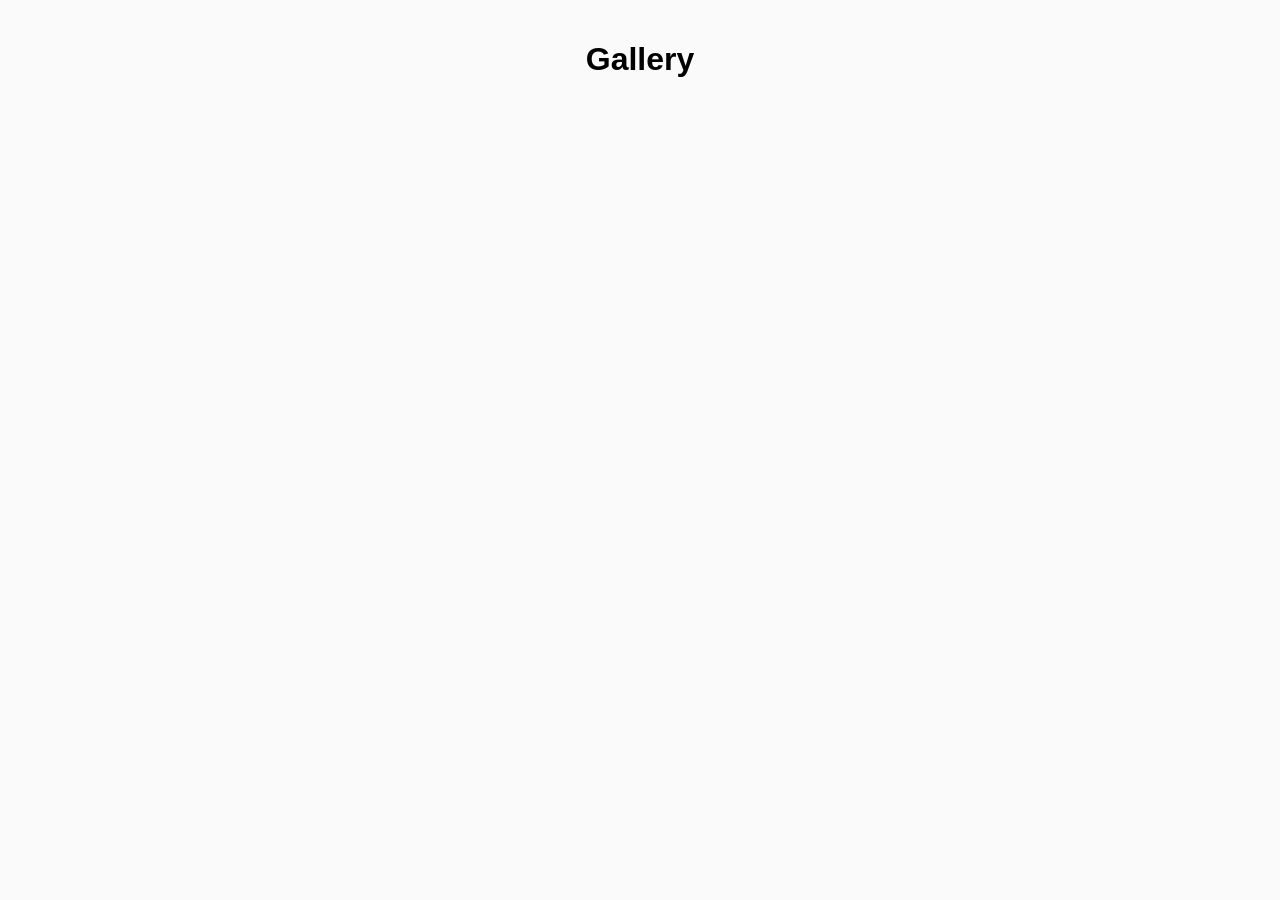
==== gallery.html @ d6200e6a "Create gallery.html" ====
<!DOCTYPE html>
<html lang="ja">
<head>
  <meta charset="UTF-8" />
  <title>Gallery</title>
  <style>
    body {
      font-family: sans-serif;
      background: #fafafa;
      margin: 0;
      padding: 20px;
    }
    h1 {
      text-align: center;
      margin-bottom: 30px;
    }
    .grid {
      display: grid;
      grid-template-columns: repeat(auto-fill, minmax(220px, 1fr));
      gap: 20px;
    }
    .item {
      background: white;
      border-radius: 10px;
      padding: 10px;
      box-shadow: 0 2px 6px rgba(0,0,0,0.1);
      cursor: pointer;
      transition: 0.2s;
    }
    .item:hover {
      transform: scale(1.03);
    }
    .item img {
      width: 100%;
      border-radius: 8px;
    }
    .meta {
      margin-top: 8px;
      font-size: 12px;
      color: #555;
    }
    #modal {
      display: none;
      position: fixed;
      inset: 0;
      background: rgba(0,0,0,0.7);
      justify-content: center;
      align-items: center;
    }
    #modal img {
      max-width: 90%;
      max-height: 90%;
      border-radius: 10px;
    }
  </style>
</head>
<body>

<h1>Gallery</h1>

<div class="grid" id="gallery"></div>

<div id="modal" onclick="this.style.display='none'">
  <img id="modalImg" src="">
</div>

<script type="module">
  const SUPABASE_URL = "https://YOUR-PROJECT.supabase.co";
  const SUPABASE_ANON_KEY = "YOUR-ANON-KEY";

  const galleryEl = document.getElementById("gallery");

  async function loadGallery() {
    const res = await fetch(
      SUPABASE_URL + "/rest/v1/gallery?select=*&is_public=eq.true&order=created_at.desc",
      {
        headers: {
          apikey: SUPABASE_ANON_KEY,
          Authorization: "Bearer " + SUPABASE_ANON_KEY
        }
      }
    );

    const data = await res.json();

    galleryEl.innerHTML = data
      .map(item => `
        <div class="item" onclick="openModal('${item.image_url}')">
          <img src="${item.image_url}" />
          <div class="meta">
            <div><b>Tags:</b> ${item.tags || ""}</div>
            <div><b>Style:</b> ${item.style || ""}</div>
            <div><b>User:</b> ${item.user_id}</div>
          </div>
        </div>
      `)
      .join("");
  }

  window.openModal = function(url) {
    document.getElementById("modalImg").src = url;
    document.getElementById("modal").style.display = "flex";
  };

  loadGallery();
</script>

</body>
</html>
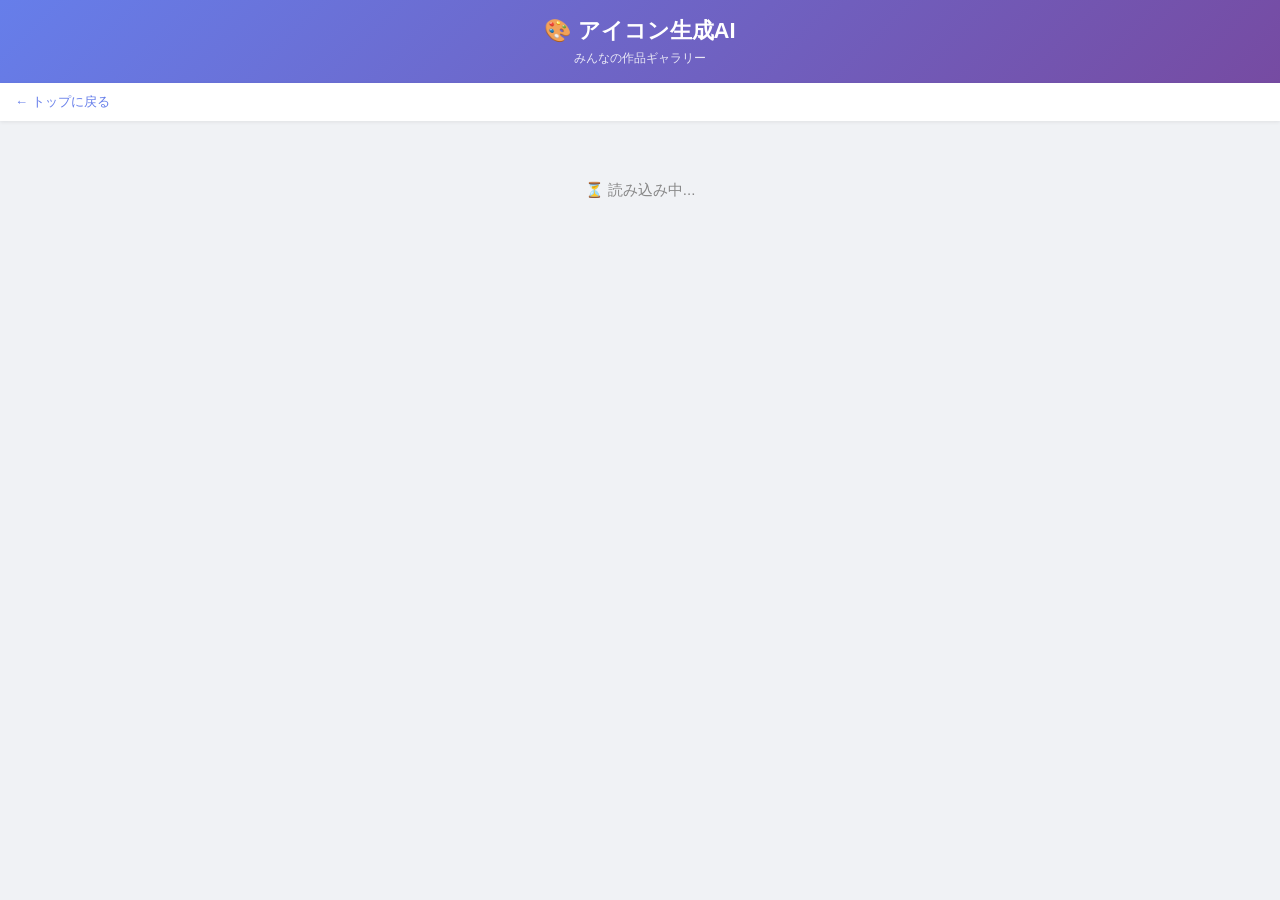
==== commit 3f6ac366: "Update gallery.html" ====
--- a/gallery.html
+++ b/gallery.html
@@ -2,77 +2,217 @@
 <html lang="ja">
 <head>
   <meta charset="UTF-8" />
-  <title>Gallery</title>
+  <meta name="viewport" content="width=device-width, initial-scale=1.0, maximum-scale=1.0, user-scalable=no">
+  <title>ギャラリー | アイコン生成AI</title>
   <style>
+    * { box-sizing: border-box; margin: 0; padding: 0; }
     body {
-      font-family: sans-serif;
-      background: #fafafa;
-      margin: 0;
-      padding: 20px;
-    }
-    h1 {
+      font-family: 'Helvetica Neue', sans-serif;
+      background: #f0f2f5;
+      color: #333;
+      min-height: 100vh;
+      padding-bottom: 40px;
+    }
+    header {
+      background: linear-gradient(135deg, #667eea, #764ba2);
+      color: white;
+      padding: 16px 20px;
       text-align: center;
-      margin-bottom: 30px;
-    }
+    }
+    header h1 { font-size: 22px; margin-bottom: 4px; }
+    header p { font-size: 12px; opacity: 0.85; }
+
+    .nav-bar {
+      background: white;
+      padding: 10px 15px;
+      display: flex;
+      align-items: center;
+      gap: 10px;
+      box-shadow: 0 1px 4px rgba(0,0,0,0.08);
+    }
+    .nav-bar a {
+      font-size: 13px;
+      color: #667eea;
+      text-decoration: none;
+    }
+    .nav-bar a:hover { text-decoration: underline; }
+
+    .container {
+      max-width: 900px;
+      margin: 20px auto;
+      padding: 0 15px;
+    }
+
+    #loading-msg {
+      text-align: center;
+      color: #888;
+      padding: 40px;
+      font-size: 15px;
+    }
+
     .grid {
       display: grid;
-      grid-template-columns: repeat(auto-fill, minmax(220px, 1fr));
-      gap: 20px;
-    }
+      grid-template-columns: repeat(auto-fill, minmax(200px, 1fr));
+      gap: 16px;
+    }
+
     .item {
       background: white;
-      border-radius: 10px;
+      border-radius: 12px;
       padding: 10px;
-      box-shadow: 0 2px 6px rgba(0,0,0,0.1);
+      box-shadow: 0 2px 8px rgba(0,0,0,0.08);
       cursor: pointer;
-      transition: 0.2s;
+      transition: transform 0.2s, box-shadow 0.2s;
     }
     .item:hover {
       transform: scale(1.03);
+      box-shadow: 0 4px 16px rgba(0,0,0,0.13);
     }
     .item img {
       width: 100%;
       border-radius: 8px;
+      display: block;
+      aspect-ratio: 1;
+      object-fit: cover;
+      background: #f0f2f5;
     }
     .meta {
       margin-top: 8px;
-      font-size: 12px;
+      font-size: 11px;
+      color: #666;
+      line-height: 1.7;
+    }
+    .meta .tag-list {
+      display: flex;
+      flex-wrap: wrap;
+      gap: 4px;
+      margin-top: 5px;
+    }
+    .meta .tag-chip {
+      background: #f0f2f5;
+      border-radius: 20px;
+      padding: 2px 8px;
+      font-size: 11px;
       color: #555;
     }
+    .meta .style-chip {
+      background: #e8d5ff;
+      border-radius: 20px;
+      padding: 2px 8px;
+      font-size: 11px;
+      color: #764ba2;
+    }
+    .meta .user-name {
+      margin-top: 5px;
+      color: #999;
+      font-size: 11px;
+    }
+
+    /* モーダル */
     #modal {
       display: none;
       position: fixed;
       inset: 0;
-      background: rgba(0,0,0,0.7);
+      background: rgba(0,0,0,0.75);
       justify-content: center;
       align-items: center;
-    }
+      z-index: 100;
+    }
+    #modal.show { display: flex; }
     #modal img {
-      max-width: 90%;
-      max-height: 90%;
-      border-radius: 10px;
+      max-width: 90vw;
+      max-height: 90vh;
+      border-radius: 12px;
+      box-shadow: 0 8px 32px rgba(0,0,0,0.4);
+    }
+    #modal-close {
+      position: absolute;
+      top: 20px;
+      right: 20px;
+      background: white;
+      border: none;
+      border-radius: 50%;
+      width: 36px;
+      height: 36px;
+      font-size: 18px;
+      cursor: pointer;
+      box-shadow: 0 2px 8px rgba(0,0,0,0.2);
+    }
+
+    .empty-msg {
+      text-align: center;
+      color: #aaa;
+      padding: 60px 20px;
+      font-size: 15px;
     }
   </style>
 </head>
 <body>
 
-<h1>Gallery</h1>
-
-<div class="grid" id="gallery"></div>
-
-<div id="modal" onclick="this.style.display='none'">
-  <img id="modalImg" src="">
+<header>
+  <h1>🎨 アイコン生成AI</h1>
+  <p>みんなの作品ギャラリー</p>
+</header>
+
+<div class="nav-bar">
+  <a href="index.html">← トップに戻る</a>
 </div>
 
-<script type="module">
-  const SUPABASE_URL = "https://YOUR-PROJECT.supabase.co";
-  const SUPABASE_ANON_KEY = "YOUR-ANON-KEY";
-
-  const galleryEl = document.getElementById("gallery");
+<div class="container">
+  <div id="loading-msg">⏳ 読み込み中...</div>
+  <div class="grid" id="gallery"></div>
+  <div class="empty-msg" id="empty-msg" style="display:none">まだ作品がありません</div>
+</div>
+
+<div id="modal" onclick="closeModal()">
+  <button id="modal-close" onclick="closeModal()">✕</button>
+  <img id="modal-img" src="" onclick="event.stopPropagation()">
+</div>
+
+<script>
+  const SUPABASE_URL = "https://eoademoyfyopqfnljhyf.supabase.co";
+  const SUPABASE_ANON_KEY = "sb_publishable_KuwA-05ihmrblfTcxAK2LQ_D7bepSL-";
+
+  // タグ英語→日本語変換マップ
+  const tagMap = {
+    "boy": "男性", "girl": "女性", "neutral": "中性",
+    "short hair": "ショート", "long hair": "ロング", "twin tails": "ツインテール",
+    "ponytail": "ポニーテール", "bob cut": "ボブ", "wavy hair": "ウェーブ",
+    "blonde hair": "金髪", "black hair": "黒髪", "brown hair": "茶髪",
+    "white hair": "白髪", "pink hair": "ピンク", "blue hair": "ブルー",
+    "silver hair": "シルバー", "red hair": "赤髪", "purple hair": "紫髪",
+    "gradient hair": "グラデーション",
+    "smile": "笑顔", "serious": "真剣", "wink": "ウィンク",
+    "surprised": "驚き", "cool expression": "クール", "happy": "嬉しい",
+    "blue eyes": "青い目", "red eyes": "赤い目", "green eyes": "緑の目",
+    "heterochromia": "オッドアイ", "big eyes": "大きい目",
+    "cat ears": "猫耳", "fox ears": "狐耳", "angel wings": "天使",
+    "demon horns": "悪魔", "elf ears": "エルフ", "dragon": "ドラゴン",
+    "nine tails": "九尾",
+    "school uniform": "制服", "casual clothes": "カジュアル", "suit": "スーツ",
+    "kimono": "着物", "hoodie": "パーカー", "maid outfit": "メイド服",
+    "glasses": "メガネ", "hat": "帽子", "earrings": "ピアス",
+    "ribbon": "リボン", "mask": "マスク", "headband": "カチューシャ",
+    "fantasy background": "ファンタジー", "cyberpunk background": "サイバーパンク",
+    "nature background": "自然", "white background": "白背景",
+    "gradient background": "グラデーション背景",
+    "cute icon": "かわいい", "simple flat icon": "シンプル", "anime style": "アニメ",
+    "business avatar": "ビジネス", "pixel art": "ドット絵", "realistic": "リアル",
+    "soft illustration": "ゆるい"
+  };
+
+  function toJapanese(str) {
+    if (!str) return "";
+    return str.split(",").map(s => {
+      const key = s.trim().toLowerCase();
+      return tagMap[key] || s.trim();
+    }).join(", ");
+  }
 
   async function loadGallery() {
+    // galleryとprofilesを結合して取得
     const res = await fetch(
-      SUPABASE_URL + "/rest/v1/gallery?select=*&is_public=eq.true&order=created_at.desc",
+      SUPABASE_URL + "/rest/v1/gallery?select=*,profiles(username)&is_public=eq.true&order=created_at.desc",
       {
         headers: {
           apikey: SUPABASE_ANON_KEY,
@@ -80,30 +220,59 @@
         }
       }
     );
-
     const data = await res.json();
 
-    galleryEl.innerHTML = data
-      .map(item => `
+    document.getElementById("loading-msg").style.display = "none";
+
+    if (!data || data.length === 0) {
+      document.getElementById("empty-msg").style.display = "block";
+      return;
+    }
+
+    const galleryEl = document.getElementById("gallery");
+    galleryEl.innerHTML = data.map(item => {
+      const username = item.profiles?.username || "匿名";
+      const tagsJa = toJapanese(item.tags);
+      const styleJa = toJapanese(item.style);
+
+      // タグをチップで表示
+      const tagChips = tagsJa
+        ? tagsJa.split(",").map(t =>
+            `<span class="tag-chip">${t.trim()}</span>`
+          ).join("")
+        : "";
+      const styleChip = styleJa
+        ? `<span class="style-chip">🎨 ${styleJa}</span>`
+        : "";
+
+      return `
         <div class="item" onclick="openModal('${item.image_url}')">
-          <img src="${item.image_url}" />
+          <img src="${item.image_url}" loading="lazy" alt="生成画像">
           <div class="meta">
-            <div><b>Tags:</b> ${item.tags || ""}</div>
-            <div><b>Style:</b> ${item.style || ""}</div>
-            <div><b>User:</b> ${item.user_id}</div>
+            <div class="tag-list">${tagChips}${styleChip}</div>
+            <div class="user-name">👤 ${username}</div>
           </div>
         </div>
-      `)
-      .join("");
-  }
-
-  window.openModal = function(url) {
-    document.getElementById("modalImg").src = url;
-    document.getElementById("modal").style.display = "flex";
-  };
+      `;
+    }).join("");
+  }
+
+  function openModal(url) {
+    document.getElementById("modal-img").src = url;
+    document.getElementById("modal").classList.add("show");
+  }
+
+  function closeModal() {
+    document.getElementById("modal").classList.remove("show");
+    document.getElementById("modal-img").src = "";
+  }
+
+  // キーボードでモーダルを閉じる
+  document.addEventListener("keydown", e => {
+    if (e.key === "Escape") closeModal();
+  });
 
   loadGallery();
 </script>
-
 </body>
 </html>
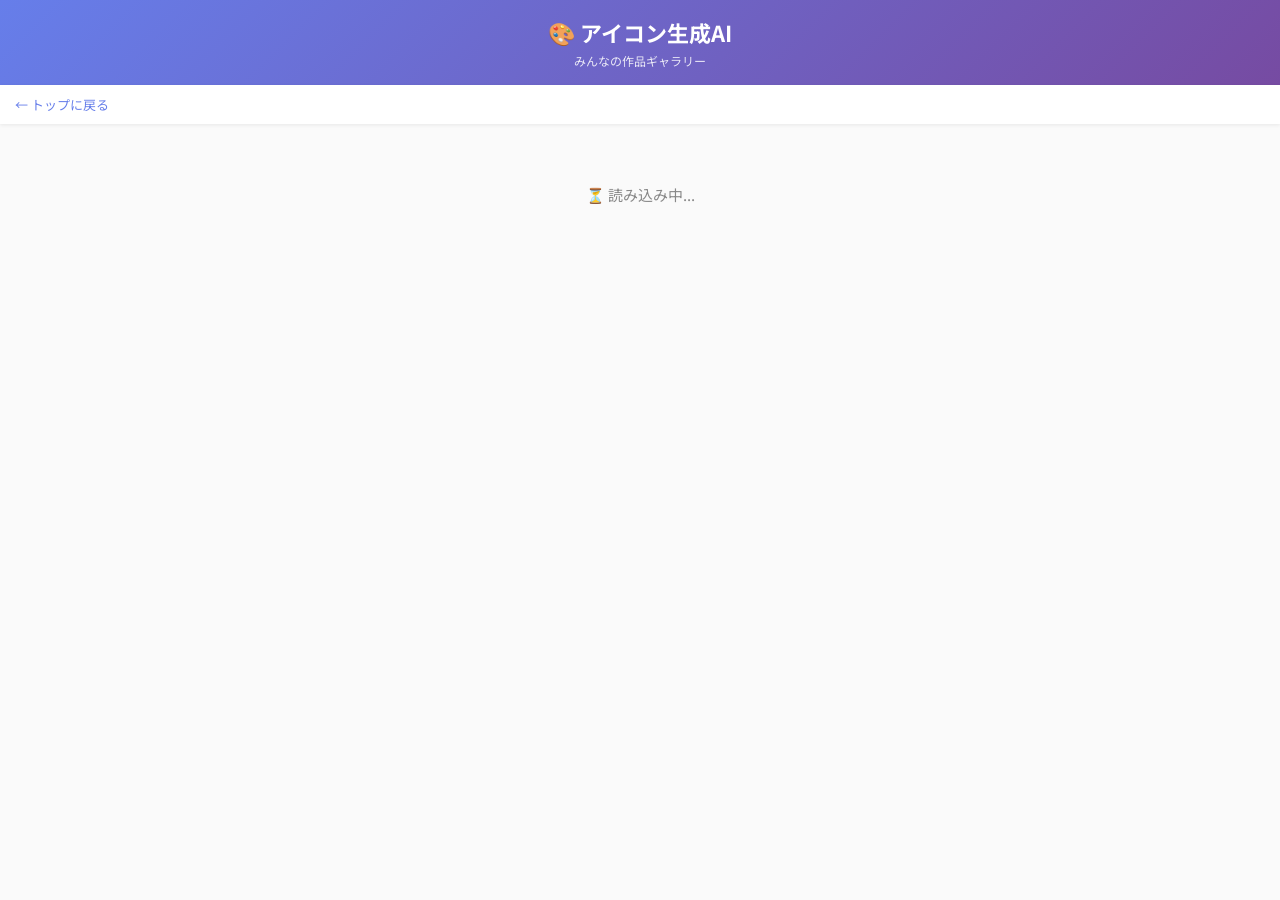
==== commit d21bb97b: "Add AdSense and style-upgrade.css to gallery.html Added Google Ads script and linked stylesheet for " ====
--- a/gallery.html
+++ b/gallery.html
@@ -1,8 +1,11 @@
 <!DOCTYPE html>
+
 <html lang="ja">
 <head>
   <meta charset="UTF-8" />
   <meta name="viewport" content="width=device-width, initial-scale=1.0, maximum-scale=1.0, user-scalable=no">
+  <script async src="https://pagead2.googlesyndication.com/pagead/js/adsbygoogle.js?client=ca-pub-8200530873041170" crossorigin="anonymous"></script>
+  <link rel="stylesheet" href="style-upgrade.css">
   <title>ギャラリー | アイコン生成AI</title>
   <style>
     * { box-sizing: border-box; margin: 0; padding: 0; }
@@ -212,7 +215,7 @@
   async function loadGallery() {
     // galleryとprofilesを結合して取得
     const res = await fetch(
-      SUPABASE_URL + "/rest/v1/gallery?select=*,profiles(username)&is_public=eq.true&order=created_at.desc",
+      SUPABASE_URL + "/rest/v1/gallery?select=*&is_public=eq.true&order=created_at.desc",
       {
         headers: {
           apikey: SUPABASE_ANON_KEY,
@@ -231,7 +234,7 @@
 
     const galleryEl = document.getElementById("gallery");
     galleryEl.innerHTML = data.map(item => {
-      const username = item.profiles?.username || "匿名";
+      const username = "匿名ユーザー" || "匿名";
       const tagsJa = toJapanese(item.tags);
       const styleJa = toJapanese(item.style);
 
--- a/style-upgrade.css
+++ b/style-upgrade.css
@@ -0,0 +1,49 @@
+/* tag-art Style Upgrade v1.0 */
+@import url('https://fonts.googleapis.com/css2?family=Noto+Sans+JP:wght@400;500;700&display=swap');
+:root{--ta-primary:#6C5CE7;--ta-primary-light:#a29bfe;--ta-primary-dark:#4834d4;--ta-accent:#fd79a8;--ta-bg:#fafafa;--ta-surface:#fff;--ta-text:#2d3436;--ta-text-secondary:#636e72;--ta-text-muted:#b2bec3;--ta-border:#e9ecef;--ta-radius:12px;--ta-radius-sm:8px;--ta-radius-lg:16px;--ta-shadow-sm:0 1px 3px rgba(0,0,0,.06);--ta-shadow-md:0 4px 16px rgba(108,92,231,.1);--ta-shadow-lg:0 8px 32px rgba(108,92,231,.15);--ta-transition:.2s cubic-bezier(.4,0,.2,1);--ta-font:'Noto Sans JP',-apple-system,sans-serif}
+body{font-family:var(--ta-font)!important;background:var(--ta-bg)!important;color:var(--ta-text)!important;-webkit-font-smoothing:antialiased}
+.header{background:var(--ta-surface)!important;border-bottom:1px solid var(--ta-border)!important;box-shadow:none!important;height:60px!important}
+.logo{font-weight:700!important;font-size:20px!important;color:var(--ta-primary)!important;letter-spacing:-.02em!important}
+.hbtn{border-radius:var(--ta-radius-sm)!important;font-size:13px!important;font-weight:500!important;padding:8px 16px!important;border:none!important}
+.signup{background:var(--ta-primary)!important;color:#fff!important}
+.signup:hover{background:var(--ta-primary-dark)!important;transform:translateY(-1px);box-shadow:var(--ta-shadow-md)!important}
+.hero-section{text-align:center;padding:56px 24px 40px;max-width:720px;margin:0 auto;animation:fadeInUp .5s ease-out}
+.hero-section h1{font-size:32px;font-weight:700;line-height:1.4;color:var(--ta-text);margin:0 0 16px;letter-spacing:-.02em}
+.hero-section h1 span{background:linear-gradient(135deg,var(--ta-primary),var(--ta-accent));-webkit-background-clip:text;-webkit-text-fill-color:transparent;background-clip:text}
+.hero-section p{font-size:16px;color:var(--ta-text-secondary);line-height:1.7;margin:0 auto 32px;max-width:480px}
+.hero-cta{display:inline-flex;align-items:center;gap:8px;background:var(--ta-primary)!important;color:#fff!important;padding:14px 32px!important;border-radius:var(--ta-radius)!important;font-size:16px!important;font-weight:500!important;border:none!important;cursor:pointer;text-decoration:none;transition:all var(--ta-transition)!important}
+.hero-cta:hover{background:var(--ta-primary-dark)!important;transform:translateY(-2px);box-shadow:var(--ta-shadow-lg)}
+.hero-stat{margin-top:16px;font-size:13px;color:var(--ta-text-muted)}
+.main-container{max-width:960px!important;margin:0 auto!important;padding:24px!important}
+.style-first{background:var(--ta-surface)!important;border:1px solid var(--ta-border)!important;border-radius:var(--ta-radius-lg)!important;padding:24px!important;box-shadow:var(--ta-shadow-sm)!important;margin-bottom:20px!important}
+.tag-btn{border-radius:var(--ta-radius-sm)!important;border:1px solid var(--ta-border)!important;background:var(--ta-surface)!important;color:var(--ta-text)!important;padding:8px 16px!important;font-size:13px!important;transition:all var(--ta-transition)!important;cursor:pointer}
+.tag-btn:hover{border-color:var(--ta-primary-light)!important;background:#f8f7ff!important}
+.tag-btn.active,.tag-btn.selected{background:var(--ta-primary)!important;color:#fff!important;border-color:var(--ta-primary)!important}
+.left-panel{background:var(--ta-surface)!important;border:1px solid var(--ta-border)!important;border-radius:var(--ta-radius-lg)!important;box-shadow:var(--ta-shadow-sm)!important;overflow:hidden!important}
+.mode-tab{font-size:14px!important;font-weight:500!important;padding:12px 24px!important;border:none!important;background:transparent!important;color:var(--ta-text-secondary)!important;position:relative}
+.mode-tab.active{color:var(--ta-primary)!important;background:transparent!important}
+.cat-tab{font-size:13px!important;color:var(--ta-text-secondary)!important;border:none!important;background:transparent!important}
+.cat-tab.active{color:var(--ta-primary)!important;font-weight:500!important;border-bottom:2px solid var(--ta-primary)!important}
+.right-panel{background:var(--ta-surface)!important;border:1px solid var(--ta-border)!important;border-radius:var(--ta-radius-lg)!important;box-shadow:var(--ta-shadow-sm)!important}
+.selected-drop-zone{border:2px dashed var(--ta-border)!important;border-radius:var(--ta-radius)!important}
+.btn-generate{background:var(--ta-primary)!important;color:#fff!important;border:none!important;border-radius:var(--ta-radius)!important;padding:16px 32px!important;font-size:16px!important;font-weight:500!important;width:100%!important;cursor:pointer!important;letter-spacing:.02em!important}
+.btn-generate:hover{background:var(--ta-primary-dark)!important;transform:translateY(-1px);box-shadow:var(--ta-shadow-lg)!important}
+.btn-sub{border-radius:var(--ta-radius-sm)!important;border:1px solid var(--ta-border)!important;background:var(--ta-surface)!important;color:var(--ta-text-secondary)!important;padding:10px 20px!important;font-size:13px!important;font-weight:500!important}
+.btn-sub:hover{border-color:var(--ta-primary-light)!important;color:var(--ta-primary)!important}
+.modal-overlay{background:rgba(0,0,0,.5)!important;backdrop-filter:blur(4px)!important}
+.modal-box,.plan-modal-box{border-radius:var(--ta-radius-lg)!important;border:1px solid var(--ta-border)!important;box-shadow:var(--ta-shadow-lg)!important;padding:32px!important}
+.auth-input{border:1px solid var(--ta-border)!important;border-radius:var(--ta-radius-sm)!important;padding:12px 16px!important;font-size:14px!important}
+.auth-input:focus{border-color:var(--ta-primary)!important;outline:none!important;box-shadow:0 0 0 3px rgba(108,92,231,.1)!important}
+.auth-submit{background:var(--ta-primary)!important;border-radius:var(--ta-radius-sm)!important;font-weight:500!important}
+.plan-card{border:1px solid var(--ta-border)!important;border-radius:var(--ta-radius)!important;padding:24px!important;background:var(--ta-surface)!important}
+.plan-card:hover{border-color:var(--ta-primary-light)!important;box-shadow:var(--ta-shadow-md)!important}
+.recommended-badge{background:var(--ta-primary)!important;color:#fff!important;font-size:11px!important;padding:4px 12px!important;border-radius:20px!important}
+.result-section{background:var(--ta-surface)!important;border-radius:var(--ta-radius-lg)!important;border:1px solid var(--ta-border)!important;box-shadow:var(--ta-shadow-sm)!important;padding:24px!important;margin-top:20px!important}
+.loading-progress-bar{background:linear-gradient(90deg,var(--ta-primary),var(--ta-accent))!important;border-radius:20px!important}
+footer{background:var(--ta-surface)!important;border-top:1px solid var(--ta-border)!important;padding:32px 24px!important;text-align:center!important;color:var(--ta-text-muted)!important;font-size:13px!important;margin-top:48px!important}
+footer a{color:var(--ta-text-secondary)!important;text-decoration:none!important}
+footer a:hover{color:var(--ta-primary)!important}
+.swipe-card{border-radius:var(--ta-radius-lg)!important;box-shadow:var(--ta-shadow-md)!important;border:1px solid var(--ta-border)!important}
+@keyframes fadeInUp{from{opacity:0;transform:translateY(16px)}to{opacity:1;transform:translateY(0)}}
+.hero-section,.style-first,.left-panel,.right-panel{animation:fadeInUp .4s ease-out}
+@media(max-width:768px){.hero-section{padding:40px 16px 32px}.hero-section h1{font-size:24px}.main-container{padding:16px!important}}
